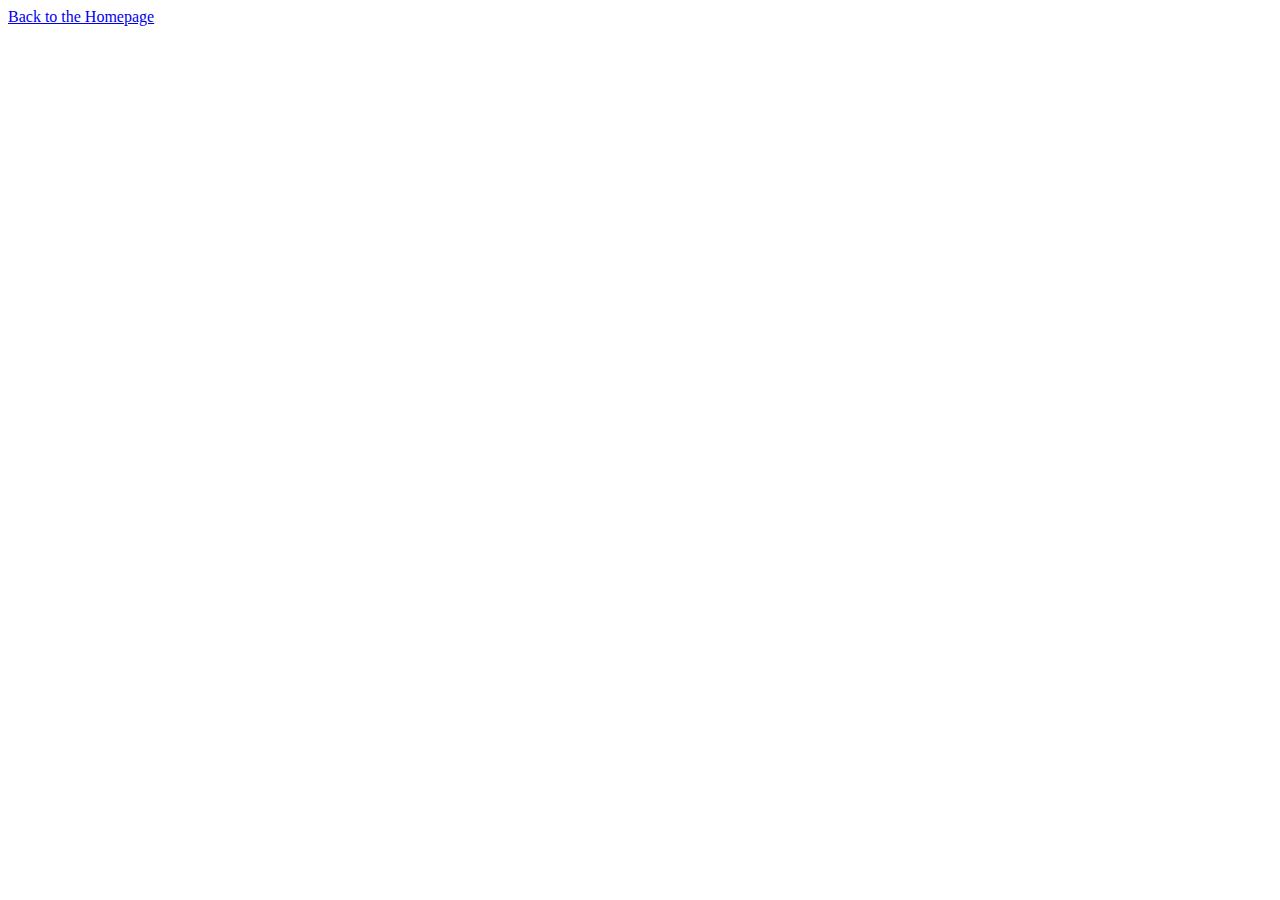
==== about.html @ d9357b4b "first commit" ====
<!DOCTYPE html>
<html lang="en">
<head>
    <meta charset="UTF-8">
    <meta http-equiv="X-UA-Compatible" content="IE=edge">
    <meta name="viewport" content="width=device-width, initial-scale=1.0">
    <title>About</title>
</head>
<body>
 <a href="index.html">Back to the Homepage</a>   
</body>
</html>
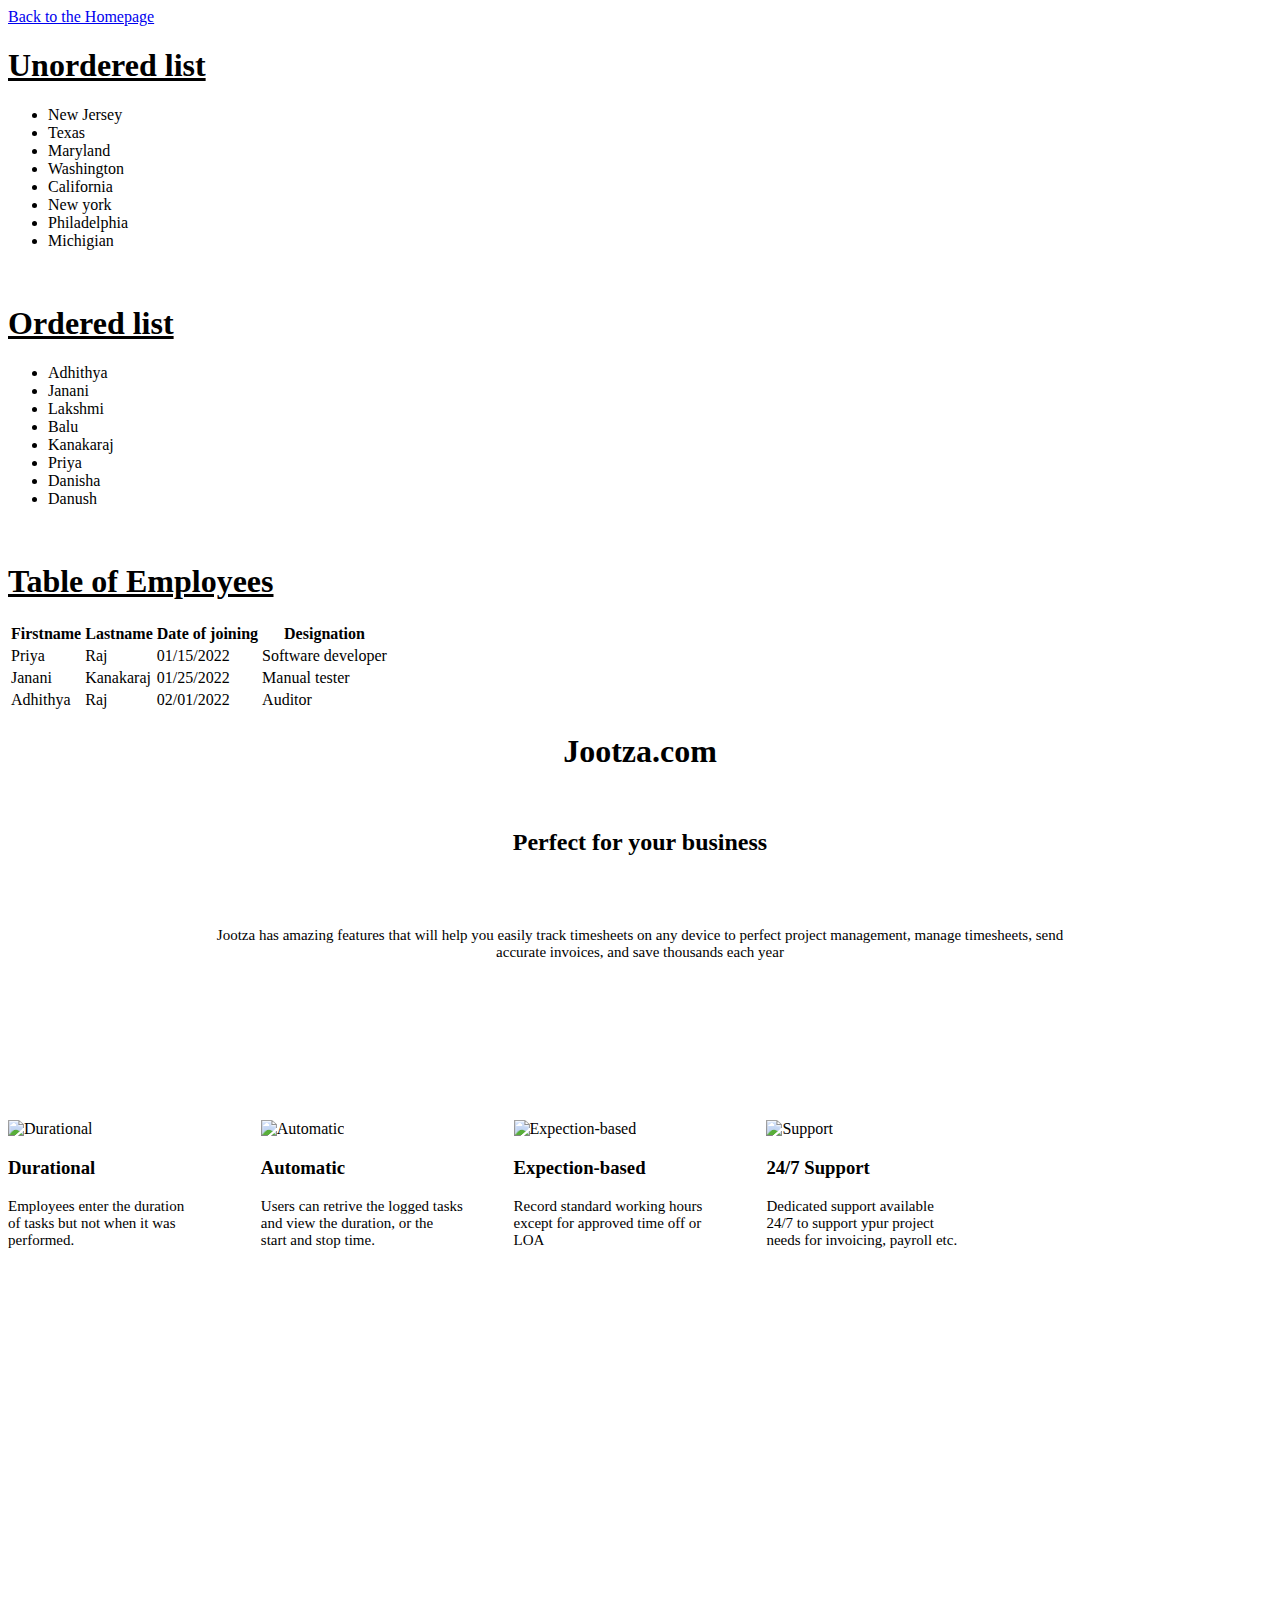
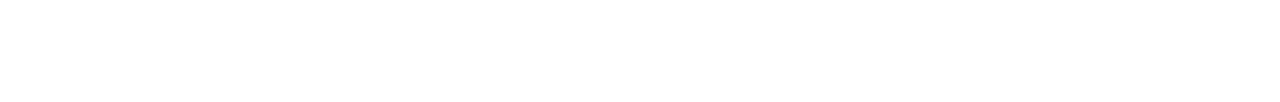
==== commit 3e93012d: "My commit changes" ====
--- a/about.html
+++ b/about.html
@@ -5,8 +5,107 @@
     <meta http-equiv="X-UA-Compatible" content="IE=edge">
     <meta name="viewport" content="width=device-width, initial-scale=1.0">
     <title>About</title>
+    <style>
+         .images{
+             display:grid;
+             grid-template-columns:1fr 1fr 1fr 1fr 1fr;
+             grid-template-rows: 1fr 1fr 1fr 1fr;
+             align-items: center;
+            
+
+         }
+         #first,#two,#three{
+             text-align: center;
+
+         }
+         p{
+             font-size: 15px;
+         }
+    </style>
+   
+    
 </head>
 <body>
- <a href="index.html">Back to the Homepage</a>   
+ <a href="index.html">Back to the Homepage</a> 
+ <h1><u>Unordered list</u></h1>
+ <ul>
+     <li>New Jersey</li>
+     <li>Texas</li>
+     <li>Maryland</li>
+     <li>Washington</li>
+     <li>California</li>
+     <li>New york</li>
+     <li>Philadelphia</li>
+     <li>Michigian</li>
+ </ul> 
+ <br>
+ <h1><u>Ordered list</u></h1> 
+ <ul>
+     <li>Adhithya</li>
+     <li>Janani</li>
+     <li>Lakshmi</li>
+     <li>Balu</li>
+     <li>Kanakaraj</li>
+     <li>Priya</li>
+     <li>Danisha</li>
+     <li>Danush</li>
+ </ul>
+ <br>
+ <h1><u>Table of Employees</u></h1>
+ <table>
+     <th>Firstname</th>
+     <th>Lastname</th>
+     <th>Date of joining</th>
+     <th>Designation</th>
+     <tr>
+         <td>Priya</td>
+         <td>Raj</td>
+         <td>01/15/2022</td>
+         <td>Software developer</td>
+     </tr>
+     <tr>
+         <td>Janani</td>
+         <td>Kanakaraj</td>
+         <td>01/25/2022</td>
+         <td>Manual tester</td>
+     </tr>
+     <tr>
+         <td>Adhithya</td>
+         <td>Raj</td>
+         <td>02/01/2022</td>
+         <td>Auditor</td>
+     </tr>
+ </table>
+ <h1 id=first>Jootza.com</h1>
+ <br>
+ <h2 id=two>Perfect for your business</h2>
+ <br>
+ <br><p id=three>Jootza has amazing features that will help you easily track timesheets on any device to perfect project management,
+manage timesheets, send <br>accurate invoices, and save thousands each year</p>
+ <br>
+ <br>
+ <br>
+ <br>
+ <br>
+  <br>
+ <br>
+ <br>
+ <div class="images">
+ <div1>
+ <img src="https://www.jootza.com/assets/img/landing/icon1.png" width ="50px" alt="Durational"> 
+ <h3>Durational</h3>
+ <p>Employees enter the duration<br>of tasks but not when it was<br>performed.</p></div1>
+ <div2 ><img src="https://www.jootza.com/assets/img/landing/icon2.png" width="50px" alt="Automatic">
+ <h3>Automatic</h3>
+ <P>Users can retrive the logged tasks<br>and view the duration, or the <br>start and stop time.</P> 
+</div2>
+ <div3><img src="https://www.jootza.com/assets/img/landing/icon3.png" width="50px" alt="Expection-based">
+ <h3>Expection-based</h3>
+ <p>Record standard working hours<br>except for approved time off or<br>LOA</p></div3>
+ <div4><img src="https://www.jootza.com/assets/img/landing/icon4.png" width=50px alt="Support">
+ <h3>24/7 Support</h3>
+ <p>Dedicated support available<br>24/7 to support ypur project<br>needs for invoicing, payroll etc.</p></div4>
+</div>
+ 
 </body>
 </html>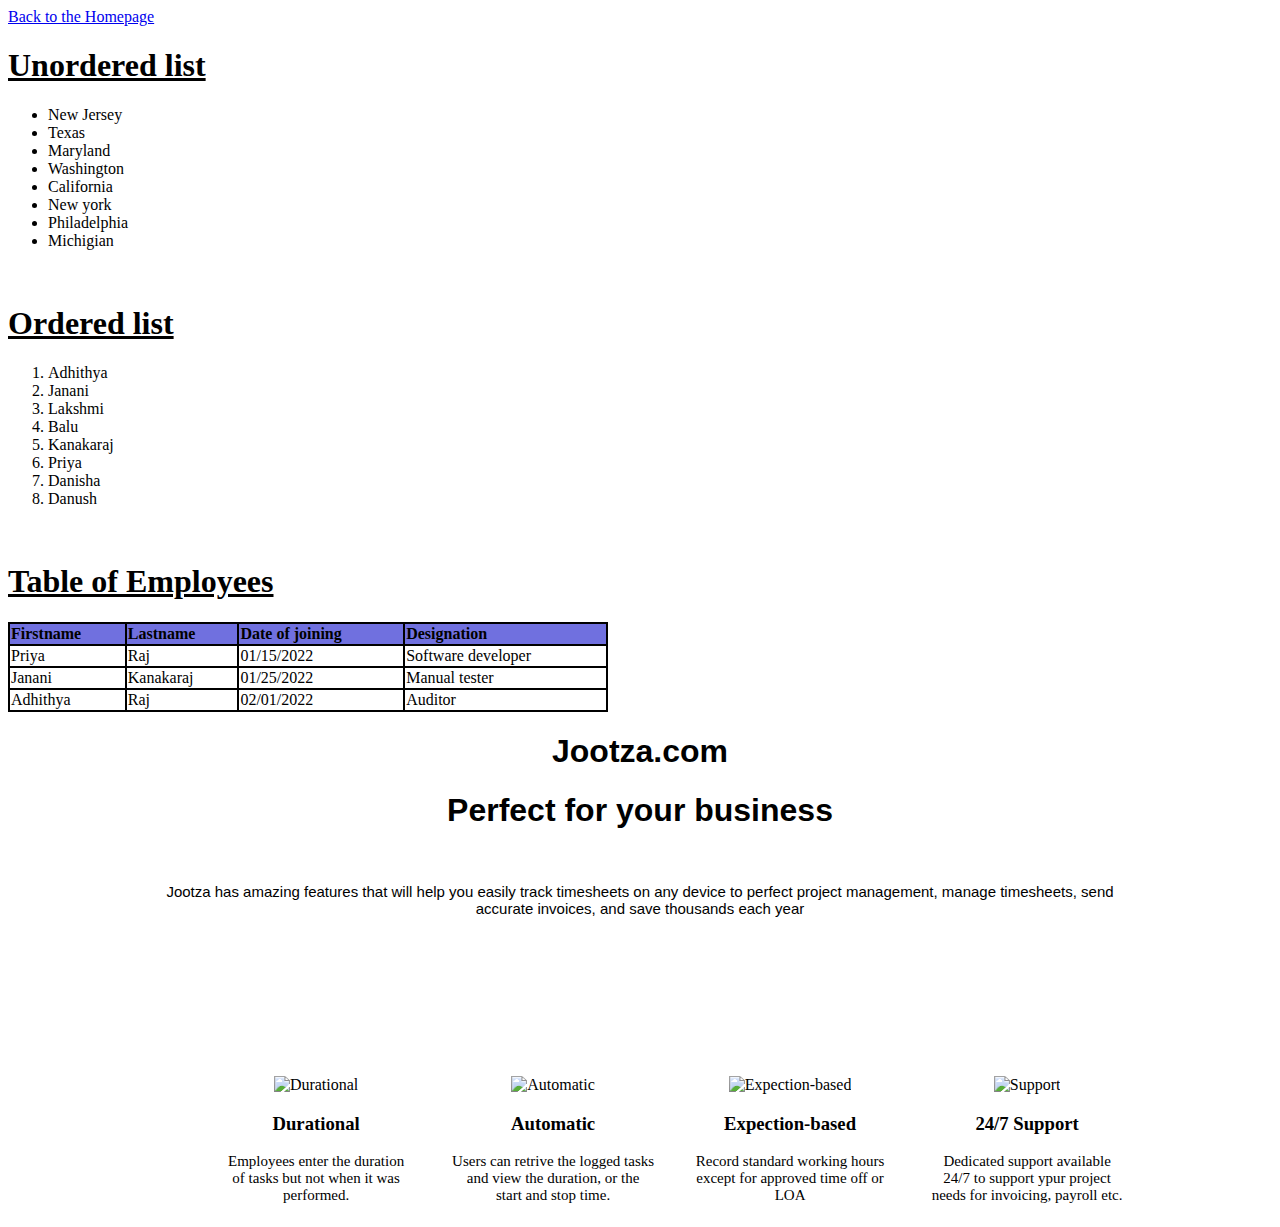
==== commit 7976fb7d: "Updated commit" ====
--- a/about.html
+++ b/about.html
@@ -7,20 +7,55 @@
     <title>About</title>
     <style>
          .images{
+             /* align images side by side with text underneath but for this all the divs which has to be alligned should be wrapped under a parent.*/
              display:grid;
-             grid-template-columns:1fr 1fr 1fr 1fr 1fr;
-             grid-template-rows: 1fr 1fr 1fr 1fr;
-             align-items: center;
+             grid-template-columns:1fr 1fr 1fr 1fr;
+             text-align: center;
+           
+             } 
+             /* .images{
+                 display:flex;
+                 justify-content: center;
+                 align-self: auto;
+             } */
+             .wrapper{
+                 /*creates a margin but all those which has to be wrapped should be wrapped under a parent div. */
+                 margin-left:15%;
+                 margin-right:10%;
+                width:1fr
+             }
+
+             table{
+                 /* It creates width for the elements in the table
+                 */
+                 width:600px;
+                 
+             }
+             th{
+                 /*usually the th will be center aligned so we have to allign it to the center*/
+                 text-align: left;
+                 background-color: rgb(112, 112, 223);
+             }
+             table,th,td{
+                 /*creating a border and collapsing to look like a single line*/
+                 border: 2px solid #000;
+                 border-collapse: collapse;
+             }
             
-
-         }
          #first,#two,#three{
+             /**/
              text-align: center;
+             font-family: -apple-system, BlinkMacSystemFont, 'Segoe UI', Roboto, Oxygen, Ubuntu, Cantarell, 'Open Sans', 'Helvetica Neue', sans-serif;
 
          }
          p{
              font-size: 15px;
+             text-align: center;
          }
+         h3{
+             text-align: center;
+         }
+         
     </style>
    
     
@@ -28,7 +63,7 @@
 <body>
  <a href="index.html">Back to the Homepage</a> 
  <h1><u>Unordered list</u></h1>
- <ul>
+ <ul> <!--Creating a unordered list-->
      <li>New Jersey</li>
      <li>Texas</li>
      <li>Maryland</li>
@@ -40,7 +75,7 @@
  </ul> 
  <br>
  <h1><u>Ordered list</u></h1> 
- <ul>
+ <ol><!--Creating ordered list-->
      <li>Adhithya</li>
      <li>Janani</li>
      <li>Lakshmi</li>
@@ -49,37 +84,39 @@
      <li>Priya</li>
      <li>Danisha</li>
      <li>Danush</li>
- </ul>
+ </ol>
  <br>
  <h1><u>Table of Employees</u></h1>
- <table>
+ 
+     <table >
      <th>Firstname</th>
      <th>Lastname</th>
      <th>Date of joining</th>
      <th>Designation</th>
-     <tr>
+     <tr >
          <td>Priya</td>
          <td>Raj</td>
          <td>01/15/2022</td>
          <td>Software developer</td>
      </tr>
-     <tr>
+     <tr class >
          <td>Janani</td>
          <td>Kanakaraj</td>
          <td>01/25/2022</td>
          <td>Manual tester</td>
      </tr>
-     <tr>
+     <tr >
          <td>Adhithya</td>
          <td>Raj</td>
          <td>02/01/2022</td>
          <td>Auditor</td>
      </tr>
  </table>
+
  <h1 id=first>Jootza.com</h1>
- <br>
- <h2 id=two>Perfect for your business</h2>
- <br>
+ 
+ <h1 id=two>Perfect for your business</h1>
+ 
  <br><p id=three>Jootza has amazing features that will help you easily track timesheets on any device to perfect project management,
 manage timesheets, send <br>accurate invoices, and save thousands each year</p>
  <br>
@@ -89,8 +126,11 @@
  <br>
   <br>
  <br>
- <br>
+ <br><!--class wrapper helps to wrap the images-->
+ <div class= "wrapper">
+     <!--class images helps to align the images side by side-->
  <div class="images">
+
  <div1>
  <img src="https://www.jootza.com/assets/img/landing/icon1.png" width ="50px" alt="Durational"> 
  <h3>Durational</h3>
@@ -106,6 +146,7 @@
  <h3>24/7 Support</h3>
  <p>Dedicated support available<br>24/7 to support ypur project<br>needs for invoicing, payroll etc.</p></div4>
 </div>
- 
+
+</div> 
 </body>
 </html>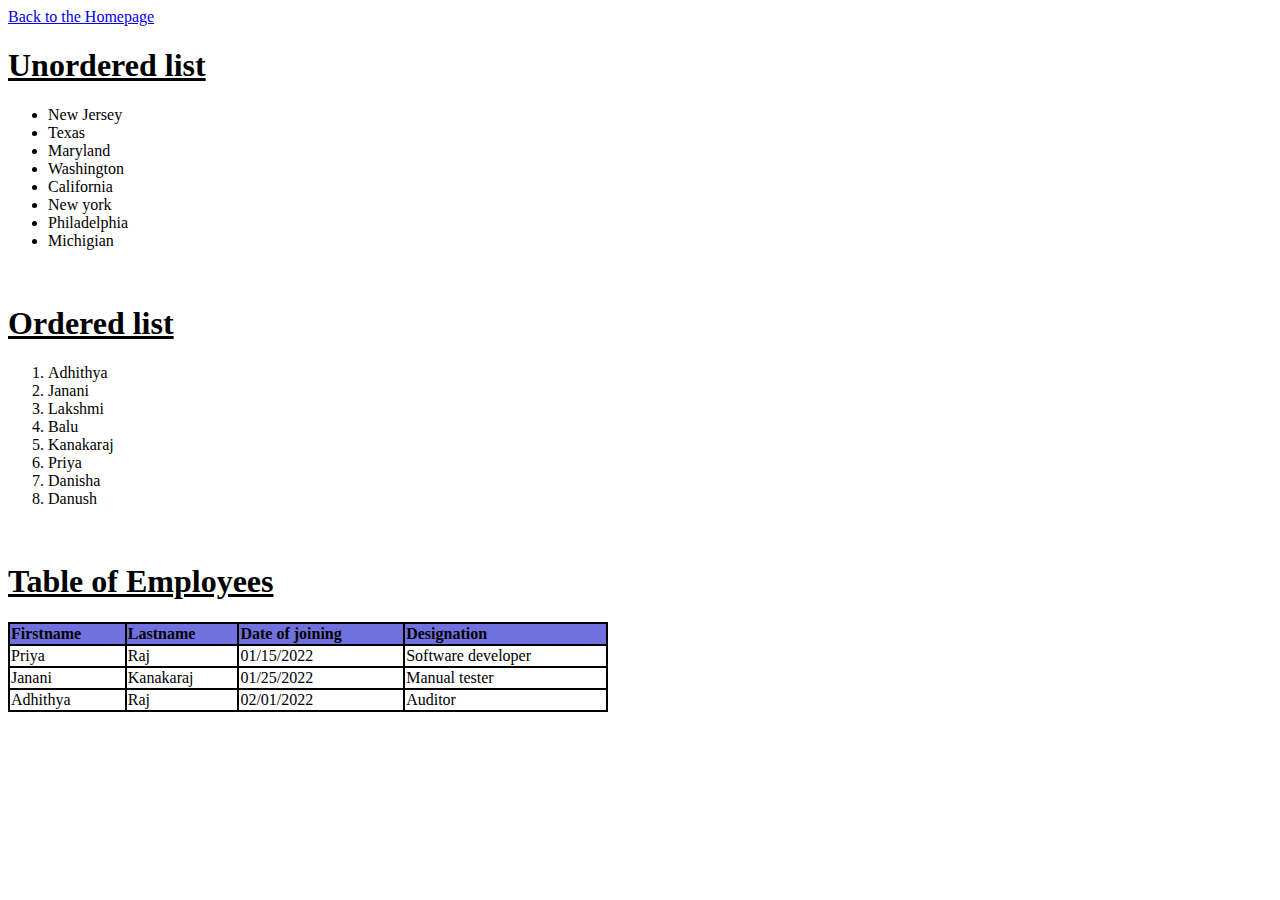
==== commit d9b2144f: "My commit" ====
--- a/about.html
+++ b/about.html
@@ -6,24 +6,6 @@
     <meta name="viewport" content="width=device-width, initial-scale=1.0">
     <title>About</title>
     <style>
-         .images{
-             /* align images side by side with text underneath but for this all the divs which has to be alligned should be wrapped under a parent.*/
-             display:grid;
-             grid-template-columns:1fr 1fr 1fr 1fr;
-             text-align: center;
-           
-             } 
-             /* .images{
-                 display:flex;
-                 justify-content: center;
-                 align-self: auto;
-             } */
-             .wrapper{
-                 /*creates a margin but all those which has to be wrapped should be wrapped under a parent div. */
-                 margin-left:15%;
-                 margin-right:10%;
-                width:1fr
-             }
 
              table{
                  /* It creates width for the elements in the table
@@ -42,19 +24,7 @@
                  border-collapse: collapse;
              }
             
-         #first,#two,#three{
-             /**/
-             text-align: center;
-             font-family: -apple-system, BlinkMacSystemFont, 'Segoe UI', Roboto, Oxygen, Ubuntu, Cantarell, 'Open Sans', 'Helvetica Neue', sans-serif;
-
-         }
-         p{
-             font-size: 15px;
-             text-align: center;
-         }
-         h3{
-             text-align: center;
-         }
+         
          
     </style>
    
@@ -113,40 +83,6 @@
      </tr>
  </table>
 
- <h1 id=first>Jootza.com</h1>
  
- <h1 id=two>Perfect for your business</h1>
- 
- <br><p id=three>Jootza has amazing features that will help you easily track timesheets on any device to perfect project management,
-manage timesheets, send <br>accurate invoices, and save thousands each year</p>
- <br>
- <br>
- <br>
- <br>
- <br>
-  <br>
- <br>
- <br><!--class wrapper helps to wrap the images-->
- <div class= "wrapper">
-     <!--class images helps to align the images side by side-->
- <div class="images">
-
- <div1>
- <img src="https://www.jootza.com/assets/img/landing/icon1.png" width ="50px" alt="Durational"> 
- <h3>Durational</h3>
- <p>Employees enter the duration<br>of tasks but not when it was<br>performed.</p></div1>
- <div2 ><img src="https://www.jootza.com/assets/img/landing/icon2.png" width="50px" alt="Automatic">
- <h3>Automatic</h3>
- <P>Users can retrive the logged tasks<br>and view the duration, or the <br>start and stop time.</P> 
-</div2>
- <div3><img src="https://www.jootza.com/assets/img/landing/icon3.png" width="50px" alt="Expection-based">
- <h3>Expection-based</h3>
- <p>Record standard working hours<br>except for approved time off or<br>LOA</p></div3>
- <div4><img src="https://www.jootza.com/assets/img/landing/icon4.png" width=50px alt="Support">
- <h3>24/7 Support</h3>
- <p>Dedicated support available<br>24/7 to support ypur project<br>needs for invoicing, payroll etc.</p></div4>
-</div>
-
-</div> 
 </body>
 </html>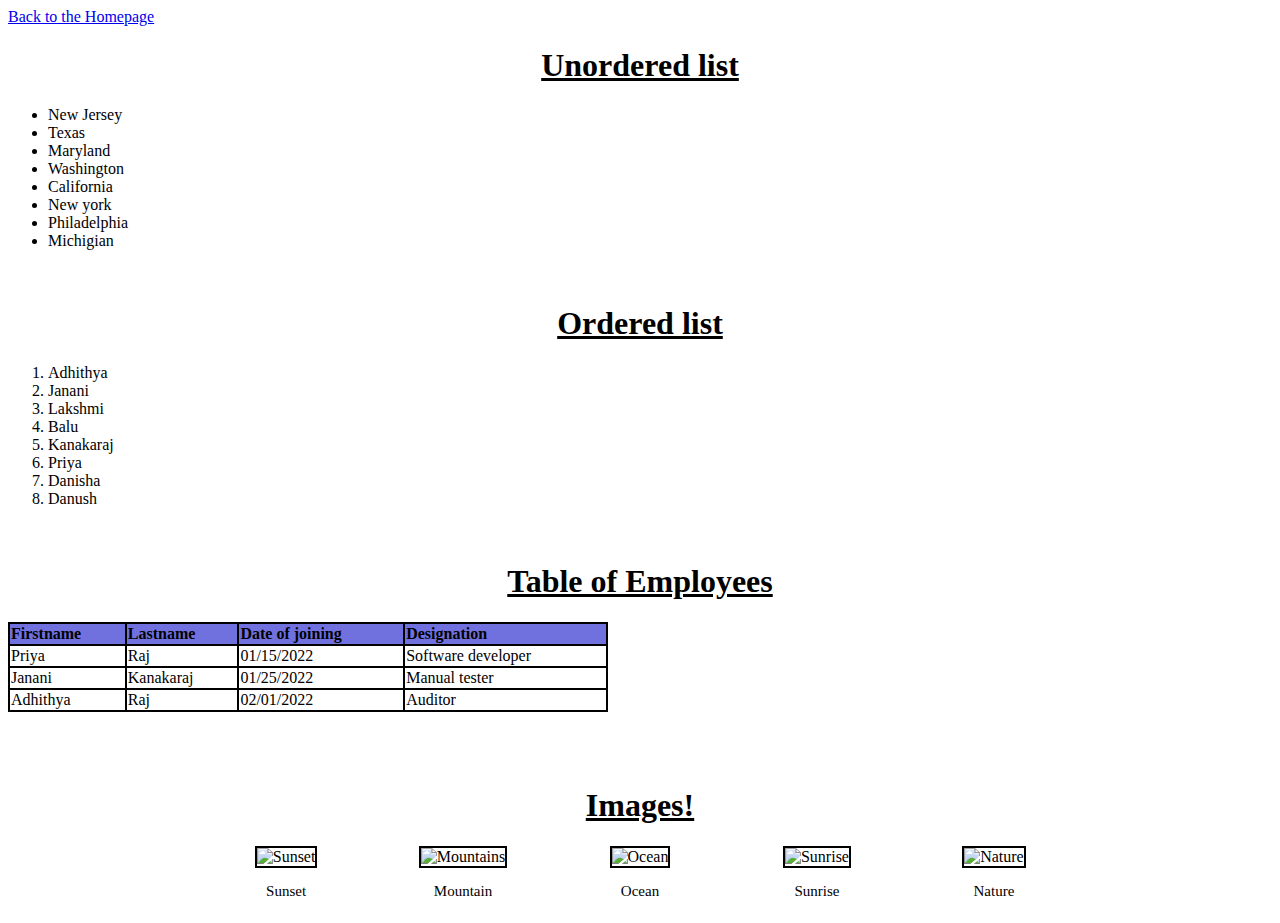
==== commit 2b12c341: "New commit" ====
--- a/about.html
+++ b/about.html
@@ -5,6 +5,7 @@
     <meta http-equiv="X-UA-Compatible" content="IE=edge">
     <meta name="viewport" content="width=device-width, initial-scale=1.0">
     <title>About</title>
+    <link rel="stylesheet" href="style.css">
     <style>
 
              table{
@@ -23,7 +24,18 @@
                  border: 2px solid #000;
                  border-collapse: collapse;
              }
+             .wrap{
+                 margin-left: 15%;
+                 margin-right: 15%;
+                 text-align: center;
+                }
+            img{
+                border:2px solid black;
+                }
+            h1{
+                text-align: center;
             
+            }
          
          
     </style>
@@ -82,6 +94,43 @@
          <td>Auditor</td>
      </tr>
  </table>
+ <br>
+ <br>
+ <br>
+ <h1><u>Images!</u></h1>
+ <div class='wrap'>
+    <div class='Pictures'>
+    <div>
+        <img src="https://images.pexels.com/photos/931911/pexels-photo-931911.jpeg?auto=compress&cs=tinysrgb&dpr=2&h=750&w=1260"
+            width='200px' height='200px' alt="Sunset">
+        <p>Sunset</p>
+    </div>
+    
+    <div>
+        <img src="https://images.pexels.com/photos/570026/pexels-photo-570026.jpeg?auto=compress&cs=tinysrgb&dpr=2&h=750&w=1260" width='200px' height='200px'alt="Mountains">
+        <p>Mountain</p>
+    </div>
+    <div>   
+        <img src="https://images.pexels.com/photos/994605/pexels-photo-994605.jpeg?auto=compress&cs=tinysrgb&dpr=2&h=750&w=1260" width='200px' height='200px'alt="Ocean">
+        <p>Ocean</p>
+        </div>
+    <div>
+        <img src="https://images.pexels.com/photos/36744/agriculture-arable-clouds-countryside.jpg?auto=compress&cs=tinysrgb&dpr=2&h=750&w=1260"
+            width='200px' height='200px' alt="Sunrise">
+        <p>Sunrise</p>
+    </div>
+    <div>
+        <img src="https://images.pexels.com/photos/3225517/pexels-photo-3225517.jpeg?auto=compress&cs=tinysrgb&dpr=2&h=750&w=1260"
+            width='200px' height='200px' alt="Nature">
+        <p>Nature</p>
+    </div>
+   
+</div>
+ </div>
+
+
+
+ 
 
  
 </body>
--- a/style.css
+++ b/style.css
@@ -0,0 +1,36 @@
+.images{
+    /* align images side by side with text underneath but for this all the divs which has to be alligned should be wrapped under a parent.*/
+    display:grid;
+    grid-template-columns:1fr 1fr 1fr 1fr;
+    text-align: center;
+           
+    } 
+             /* .images{
+                 display:flex;
+                 justify-content: center;
+                 align-self: auto;
+             } */
+.wrapper{
+    /*creates a margin but all those which has to be wrapped should be wrapped under a parent div. */
+    margin-left:15%;
+    margin-right:10%;
+    width:1fr
+    }
+
+#first,#two,#three{
+    text-align: center;
+    font-family: -apple-system, BlinkMacSystemFont, 'Segoe UI', Roboto, Oxygen, Ubuntu, Cantarell, 'Open Sans', 'Helvetica Neue', sans-serif;
+
+}
+p{
+    font-size: 15px;
+    text-align: center;
+}
+h3{
+    text-align: center;
+}
+.Pictures{
+    display: grid;
+    grid-template-columns: 1fr 1fr 1fr 1fr 1fr;
+    text-align:center;
+}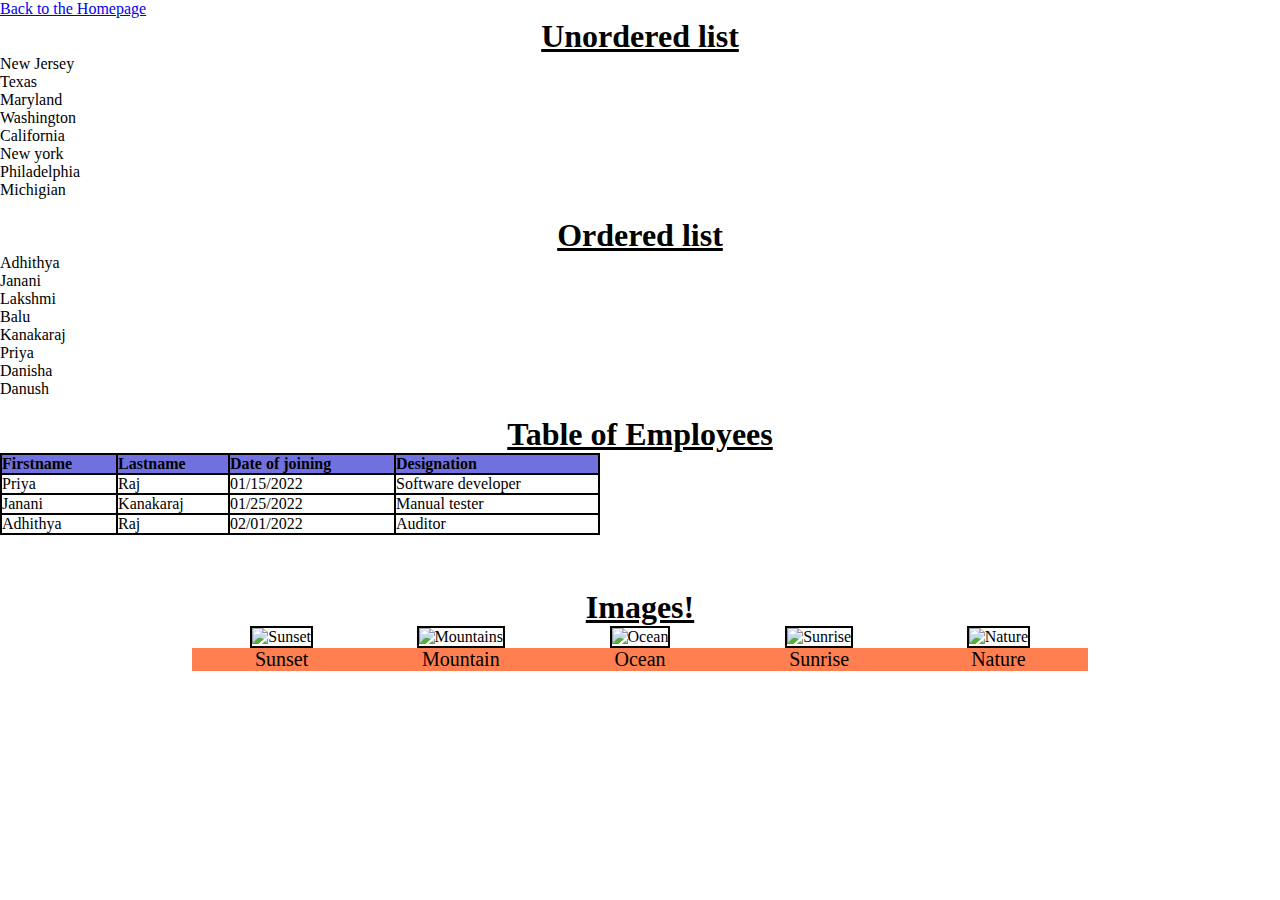
==== commit 7a70d3ee: "New commit" ====
--- a/about.html
+++ b/about.html
@@ -35,6 +35,10 @@
             h1{
                 text-align: center;
             
+            }
+            p{
+                font-size: 20px;
+                background-color: coral;
             }
          
          
--- a/style.css
+++ b/style.css
@@ -1,3 +1,9 @@
+*{
+    margin:0;
+    padding:0;
+    box-sizing: border-box;
+}
+
 .images{
     /* align images side by side with text underneath but for this all the divs which has to be alligned should be wrapped under a parent.*/
     display:grid;
@@ -12,6 +18,7 @@
              } */
 .wrapper{
     /*creates a margin but all those which has to be wrapped should be wrapped under a parent div. */
+   
     margin-left:15%;
     margin-right:10%;
     width:1fr
@@ -32,5 +39,19 @@
 .Pictures{
     display: grid;
     grid-template-columns: 1fr 1fr 1fr 1fr 1fr;
+    /* justify-content:center; */
     text-align:center;
+    
+}
+section{
+    padding:0;
+    margin:0;
+    box-sizing:border-box;
+}
+#hero{
+    width:100%;
+    height:100px;
+}
+.space{
+    margin-top: 5%;
 }